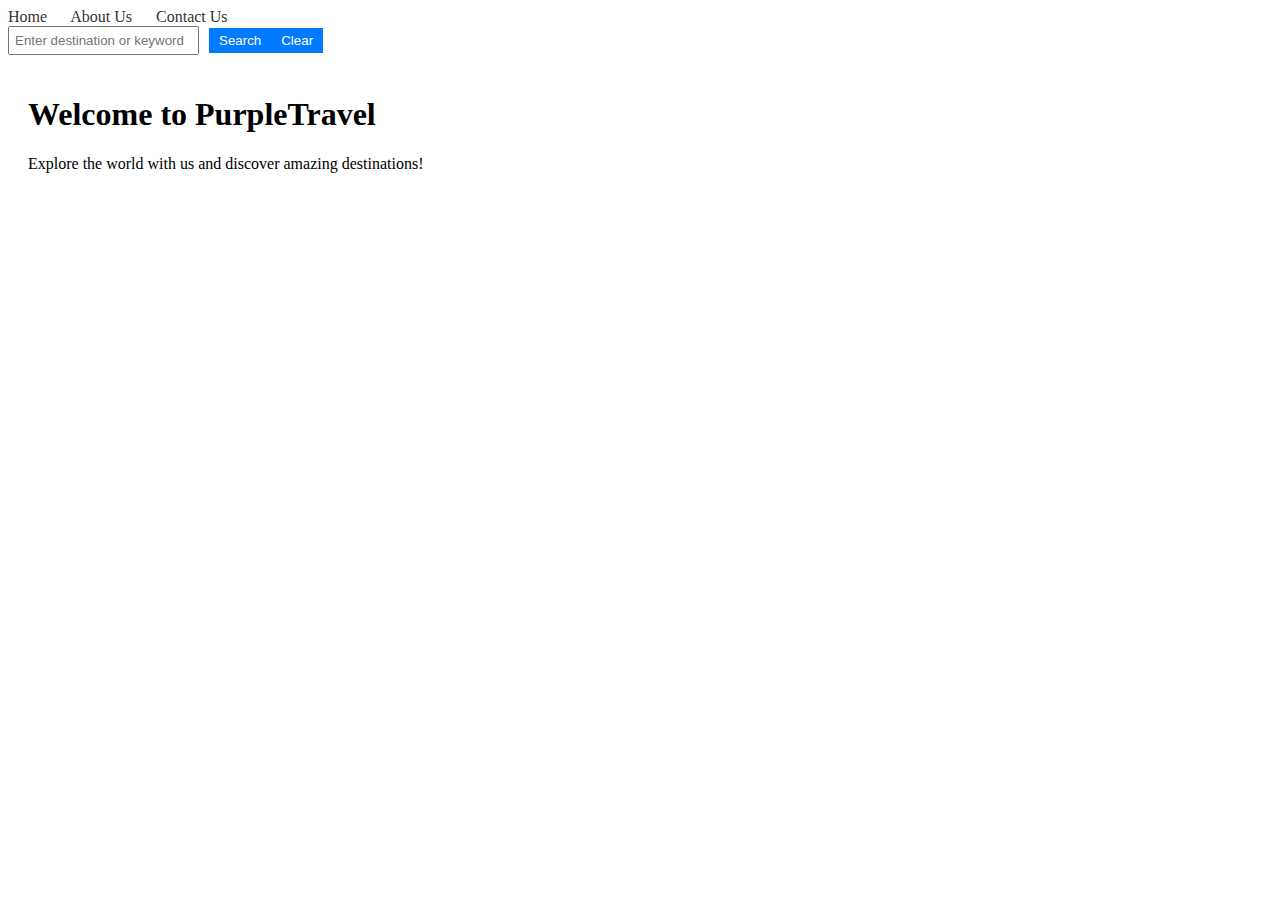
==== index.html @ df217cda "first commit" ====
<!DOCTYPE html>
<html lang="en">
<head>
    <meta charset="UTF-8">
    <meta name="viewport" content="width=device-width, initial-scale=1.0">
    <title>PurpleTravel - Explore Destinations</title>
    <style>
        /* set background-image */
        body {
            background-image: url("https://img0.baidu.com/it/u=2292414552,1461224411&fm=253&fmt=auto&app=120&f=JPEG?w=1280&h=800");
            background-size: cover; 
            
        }
        .navbar {
            display: flex;
            align-items: center;
            justify-content: space-between;
            background-color: #fff; /* 设置导航栏背景颜色 */
            padding: 10px 20px; /* 设置导航栏内边距 */
            box-shadow: 0 2px 4px rgba(0, 0, 0, 0.1); /* 添加阴影效果 */
        }

        .nav-item {
            margin-right: 20px; /* 设置导航项之间的间距 */
            text-decoration: none; /* 去除链接下划线 */
            color: #333; /* 设置导航项文字颜色 */
        }

        .content {
            padding: 20px;
        }

        .search-container {
            display: flex;
            align-items: center;
        }

        #searchInput {
            padding: 5px; /* 设置输入框内边距 */
            margin-right: 10px; /* 设置输入框与按钮之间的间距 */
        }

        #searchButton, #clearButton {
            padding: 5px 10px; /* 设置按钮内边距 */
            border: none; /* 去除按钮边框 */
            background-color: #007bff; /* 设置按钮背景颜色 */
            color: #fff; /* 设置按钮文字颜色 */
            cursor: pointer; /* 设置鼠标悬停样式为手型 */
        }

        #searchButton:hover, #clearButton:hover {
            background-color: #0056b3; /* 设置按钮悬停时的背景颜色 */
        }
    </style>
</head>
<body>
    <nav>
        <a href="index.html" class="nav-item">Home</a>
        <a href="about.html" class="nav-item">About Us</a>
        <a href="contact.html" class="nav-item">Contact Us</a>
        <div class="search-container">
            <input type="text" id="searchInput" placeholder="Enter destination or keyword">
            <button id="searchButton">Search</button>
            <button id="clearButton">Clear</button>
        </div>
    </nav>

    <div id="home-page" class="content">
        <div class="intro">
            <h1>Welcome to PurpleTravel</h1>
            <p>Explore the world with us and discover amazing destinations!</p>
        </div>
    </div>

    <!-- container for searchResult -->
    <div id="searchResults"></div>      

    <script src="travel_recommendation.js"></script>
</body>
</html>
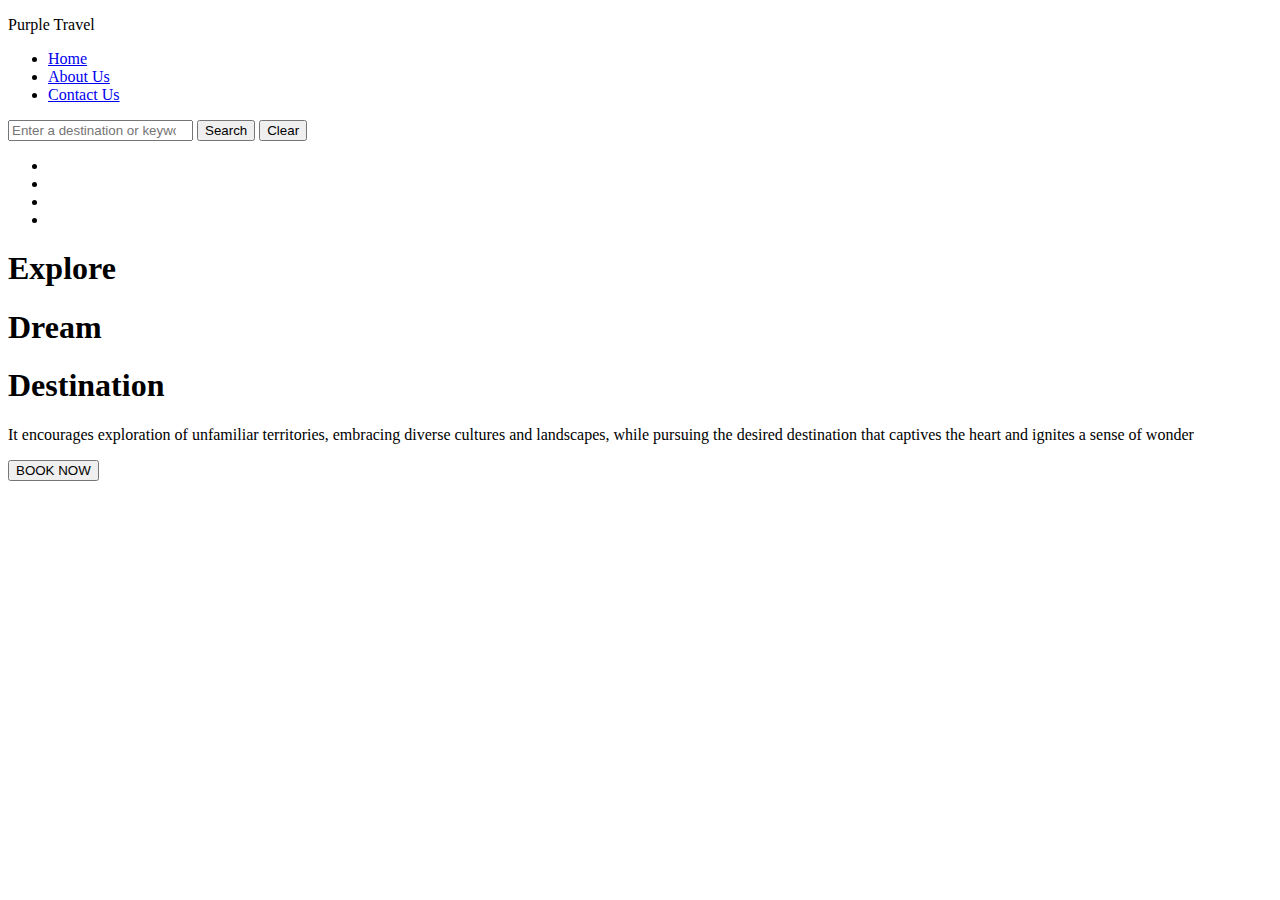
==== commit 560e8401: "Update index.html" ====
--- a/index.html
+++ b/index.html
@@ -3,78 +3,88 @@
 <head>
     <meta charset="UTF-8">
     <meta name="viewport" content="width=device-width, initial-scale=1.0">
-    <title>PurpleTravel - Explore Destinations</title>
-    <style>
-        /* set background-image */
-        body {
-            background-image: url("https://img0.baidu.com/it/u=2292414552,1461224411&fm=253&fmt=auto&app=120&f=JPEG?w=1280&h=800");
-            background-size: cover; 
-            
-        }
-        .navbar {
-            display: flex;
-            align-items: center;
-            justify-content: space-between;
-            background-color: #fff; /* 设置导航栏背景颜色 */
-            padding: 10px 20px; /* 设置导航栏内边距 */
-            box-shadow: 0 2px 4px rgba(0, 0, 0, 0.1); /* 添加阴影效果 */
-        }
-
-        .nav-item {
-            margin-right: 20px; /* 设置导航项之间的间距 */
-            text-decoration: none; /* 去除链接下划线 */
-            color: #333; /* 设置导航项文字颜色 */
-        }
-
-        .content {
-            padding: 20px;
-        }
-
-        .search-container {
-            display: flex;
-            align-items: center;
-        }
-
-        #searchInput {
-            padding: 5px; /* 设置输入框内边距 */
-            margin-right: 10px; /* 设置输入框与按钮之间的间距 */
-        }
-
-        #searchButton, #clearButton {
-            padding: 5px 10px; /* 设置按钮内边距 */
-            border: none; /* 去除按钮边框 */
-            background-color: #007bff; /* 设置按钮背景颜色 */
-            color: #fff; /* 设置按钮文字颜色 */
-            cursor: pointer; /* 设置鼠标悬停样式为手型 */
-        }
-
-        #searchButton:hover, #clearButton:hover {
-            background-color: #0056b3; /* 设置按钮悬停时的背景颜色 */
-        }
-    </style>
+    <link rel="stylesheet" href="https://cdnjs.cloudflare.com/ajax/libs/font-awesome/6.5.2/css/all.min.css" integrity="sha512-SnH5WK+bZxgPHs44uWIX+LLJAJ9/2PkPKZ5QiAj6Ta86w+fsb2TkcmfRyVX3pBnMFcV7oQPJkl9QevSCWr3W6A==" crossorigin="anonymous" referrerpolicy="no-referrer" />
+    <link rel="stylesheet" href="./travel_recommendation.css" />
+    <title>Purple Travel</title>
 </head>
 <body>
+    <!-- Nav bar -->
     <nav>
-        <a href="index.html" class="nav-item">Home</a>
-        <a href="about.html" class="nav-item">About Us</a>
-        <a href="contact.html" class="nav-item">Contact Us</a>
-        <div class="search-container">
-            <input type="text" id="searchInput" placeholder="Enter destination or keyword">
-            <button id="searchButton">Search</button>
-            <button id="clearButton">Clear</button>
+        <div class="logo-section">
+          <p>Purple Travel</p>
         </div>
-    </nav>
+        <div class="nav-links">
+          <ul>
+            <li><a href="index.html">Home</a></li>
+            <li><a href="about_us.html">About Us</a></li>
+            <li><a href="contact_us.html">Contact Us</a></li>
+          </ul>
+        </div>
+        <div class="serach-bar-section">
+            <div class="search-bar-container">
+              <input type="search" id="search_input" placeholder="Enter a destination or keyword" />
+              <!-- Icon -->
+              <span id="iconSearch"><i class="fas fa-search search-icon"></i></span>
+              <button class="nav-btn" id="btnSearch">Search</button>
+              <button class="nav-btn" id="btnClear">Clear</button>
+            </div>
+          </div>
+        </nav>
 
-    <div id="home-page" class="content">
-        <div class="intro">
-            <h1>Welcome to PurpleTravel</h1>
-            <p>Explore the world with us and discover amazing destinations!</p>
+        <div class="search-results" id="search-results-container">
+            <ul id="search-results=lists">
+                <!-- <li id="search-result-item">
+                    <div class="parent-container" id="parent-container">
+                        <img src="" alt="city" class="show-img" id="show-img" width="500px" height="auto">
+                        <div class="under-section" id="under-section">
+                            <h1 id="city-name"></h1>
+                            <p id="city-description"></p>
+                            <button class="visit"></button>
+                        </div>
+                    </div>
+                </li> -->
+            
+            </ul>
         </div>
-    </div>
 
-    <!-- container for searchResult -->
-    <div id="searchResults"></div>      
+         <!-- Social Media Content -->
 
-    <script src="travel_recommendation.js"></script>
+        <div class="social-media-conatiner">
+            <div class="verticle-line"></div>
+            <div class="social-icons">
+            <ul>
+                <li>
+                <a href="https://twitter.com"><i class="fab fa-twitter social"></i></a>
+                </li>
+                <li>
+                <a href="https://facebook.com"><i class="fab fa-facebook-f social"></i></a>
+                </li>
+                <li>
+                <a href="https://instagram.com"><i class="fab fa-instagram social"></i></a>
+                </li>
+                <li>
+                <a href="https://youtube.com"><i class="fab fa-youtube social"></i></a>
+                </li>
+            </ul>
+            </div>
+        </div>
+
+        <div class="header-section">
+            <div class="main-titles">
+    
+                <h1>Explore</h1>
+                <h1>Dream</h1>
+                <h1>Destination</h1>
+            </div>
+
+            <div class="main-description">
+                <p>It encourages exploration of unfamiliar territories, embracing diverse cultures and landscapes, while pursuing the desired destination that captives the heart and ignites a sense of wonder</p>
+            </div>
+            
+            <button class="book-now-btn">BOOK NOW</button>
+        </div>
+        <script src="./travel_recommendation.js"></script> 
+
+    
 </body>
-</html>+</html>
